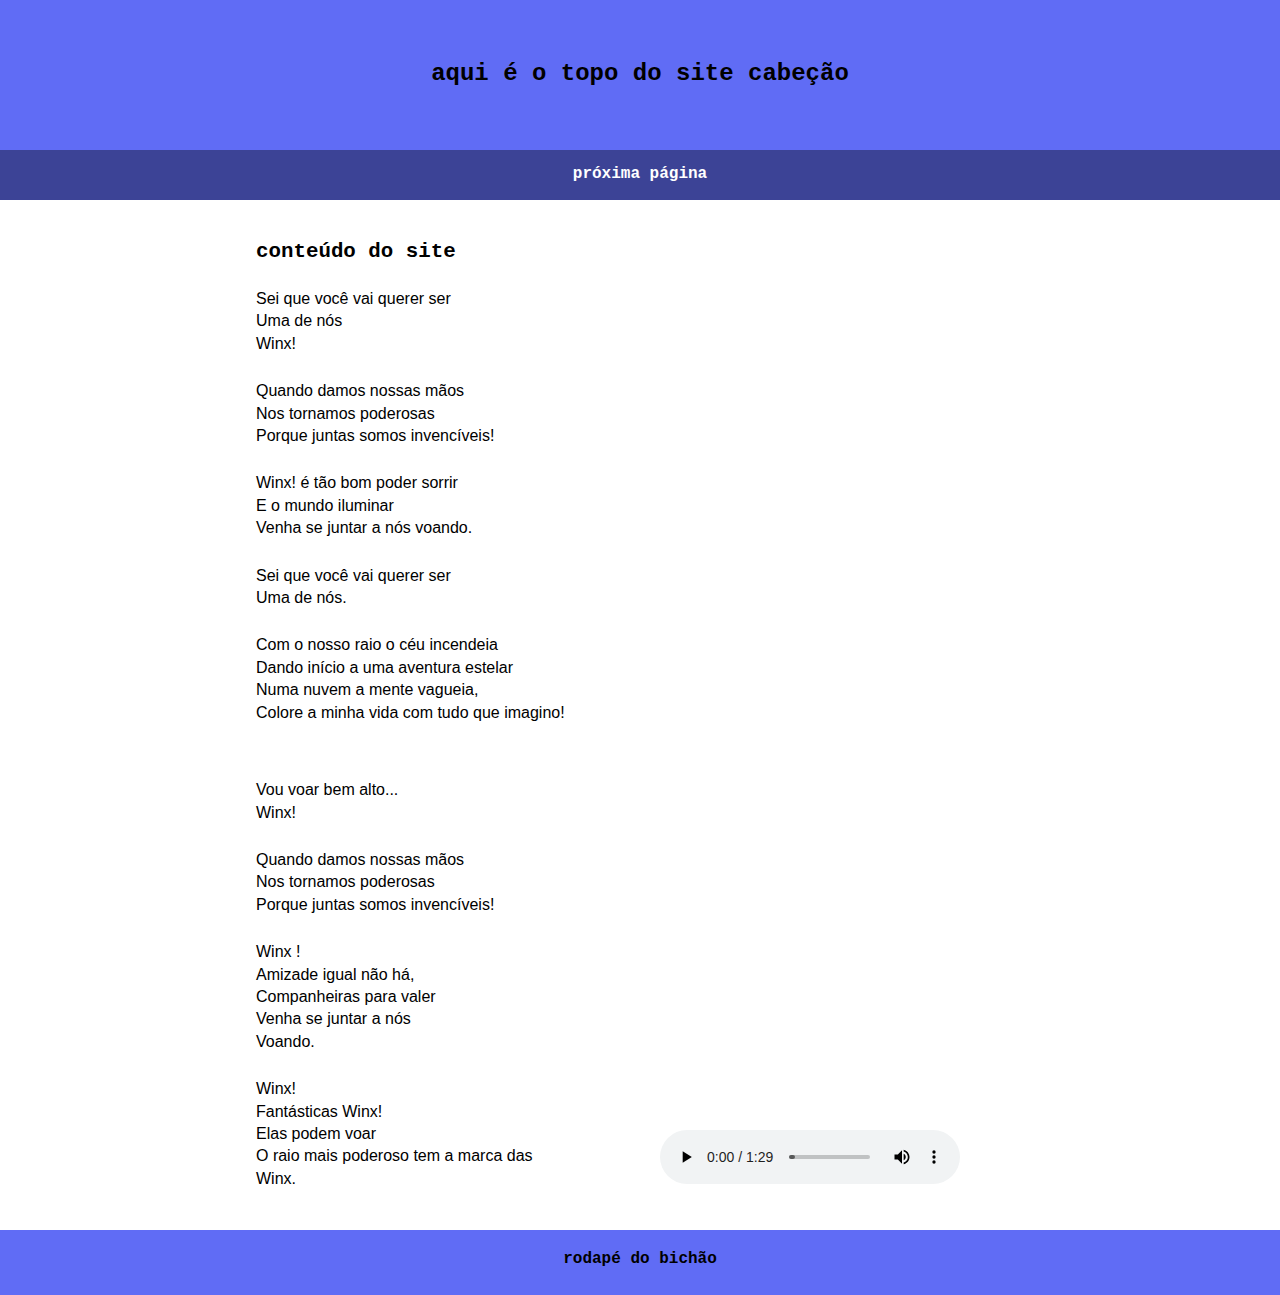
==== index.html @ 5d6345c3 "Add files via upload" ====
<!DOCTYPE html>
<html lang="pt-br">

<head>
    <meta charset="UTF-8">
    <meta http-equiv="X-UA-Compatible" content="IE=edge">
    <meta name="viewport" content="width=device-width, initial-scale=1.0">
    <link rel="stylesheet" href="style.css">
    <title>título do projeto</title>
</head>

<body>
    <header>
        <h2>
            aqui é o topo do site cabeção
        </h2>
    </header>
    <nav>
        <a href="pagina2.html">próxima página</a>
    </nav>
    <main>
        <h1>conteúdo do site</h1>

        <div id="coluna1">
            <p>
                Sei que você vai querer ser<br>
                Uma de nós<br>
                Winx!
            </p>
            <p>
                Quando damos nossas mãos<br>
                Nos tornamos poderosas<br>
                Porque juntas somos invencíveis!
            </p>
            <p>
                Winx! é tão bom poder sorrir<br>
                E o mundo iluminar<br>
                Venha se juntar a nós voando.
            </p>
            <p>
                Sei que você vai querer ser<br>
                Uma de nós.
            </p>
            <p>
                Com o nosso raio o céu incendeia<br>
                Dando início a uma aventura estelar<br>
                Numa nuvem a mente vagueia,<br>
                Colore a minha vida com tudo que imagino!
            </p>
        </div>

        <div id="coluna2">
            <p>
                Vou voar bem alto...<br>
                Winx!
            </p>
            <p>
                Quando damos nossas mãos<br>
                Nos tornamos poderosas<br>
                Porque juntas somos invencíveis!
            </p>
            <p>
                Winx !<br>
                Amizade igual não há,<br>
                Companheiras para valer<br>
                Venha se juntar a nós<br>
                Voando.
            </p>
            <p>
                Winx!<br>
                Fantásticas Winx!<br>
                Elas podem voar<br>
                O raio mais poderoso tem a marca das<br>
                Winx.
            </p>
        </div>

        <audio src="musica-winx.mp3" controls>música que marcou a infância do lucas</audio>
    </main>
    <footer>
        <p>
            rodapé do bichão
        </p>
    </footer>
</body>

</html>
---- style.css ----
* {
    margin: 0px;
    padding: 0px;
}

header {
    height: 150px;
    text-align: center;
    background-color: #606CF5;
    font-family: 'Courier New', Courier, monospace;
}

header h2 {
    padding: 60px;
    font-weight: bold;
}

nav {
    height: 20px;
    text-align: center;
    background-color: #3c4396;
    padding: 15px;
    font-family: 'Courier New', Courier, monospace;
    font-weight: bold;
}

nav a {
    margin: 20px;
    text-decoration: none;
    color: white;
}

nav a:hover {
    text-decoration: underline;
}

main {
    padding-top: 40px;
    padding-bottom: 40px;
    width: 60%;
    margin: auto;
    text-align: justify;
    font-family: Arial, Helvetica, sans-serif;
}

main h1 {
    font-size: 1.3em;
    font-family: 'Courier New', Courier, monospace;
}

main p {
    padding-top: 25px;
    line-height: 1.4em;
}

div#coluna1 {
    width: 400px;
    display: inline-block;
    margin-bottom: 30px;
}

div#coluna2 {
    width: 400px;
    display: inline-block;
}

section {
    font-family: 'Courier New', Courier, monospace;
    text-align: center;
    font-size: bold;
    padding: 200px;
}

footer {
    background-color: #606CF5;
    font-family: 'Courier New', Courier, monospace;
    text-align: center;
    height: 25px;
    padding: 20px;
    font-weight: bold;
}

.arrow{
    position: absolute;
    top: 90%;
    text-align: center;
    animation: arrow 2s alternate infinite;
}
.arrow img{
    width: 20px;
}

div.infinte{
    background-color: #606CF5;
    height: 100vh;
    text-align: center;
    font-family: 'Courier New', Courier, monospace;
}
.home, .btn{
    height: 100vh;
    display: flex;
    align-items: center;
    justify-content: center;
}
.home h2{
    font-size: 30px;
    
}
.btn{
    display: flex;
    flex-direction: column;
}
.box{
    display: none;
    width: 100%;
    text-align: center;
    margin: 20px 0;
}

@keyframes arrow {
    0%{
        top: 90%;
        
    }
    100%{
        top: 92%;
    }
}
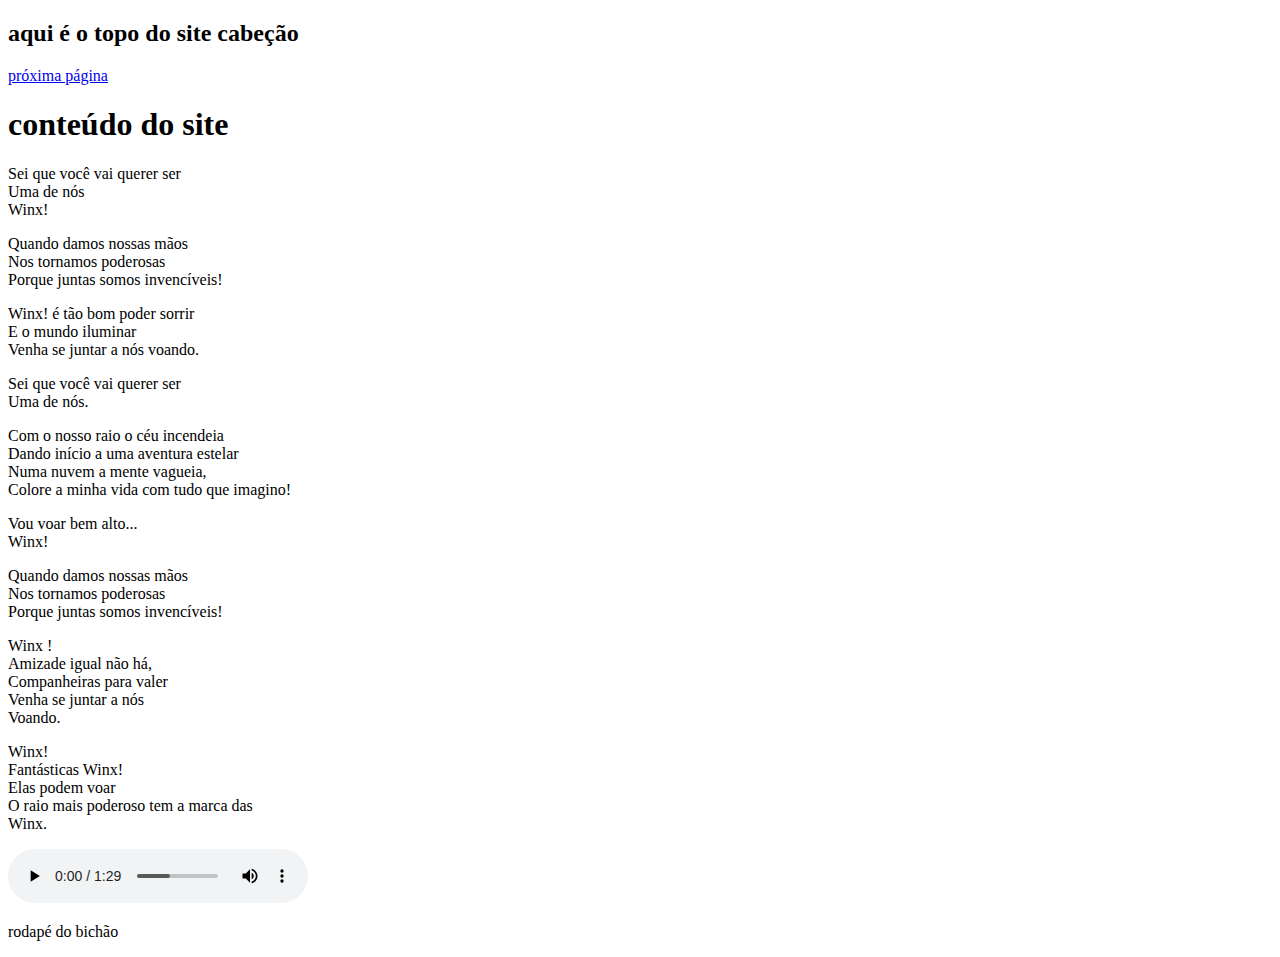
==== commit a5ee0b66: "c" ====
--- a/index.html
+++ b/index.html
@@ -5,7 +5,7 @@
     <meta charset="UTF-8">
     <meta http-equiv="X-UA-Compatible" content="IE=edge">
     <meta name="viewport" content="width=device-width, initial-scale=1.0">
-    <link rel="stylesheet" href="style.css">
+   <!---<link rel="stylesheet" href="style.css">--> 
     <title>título do projeto</title>
 </head>
 
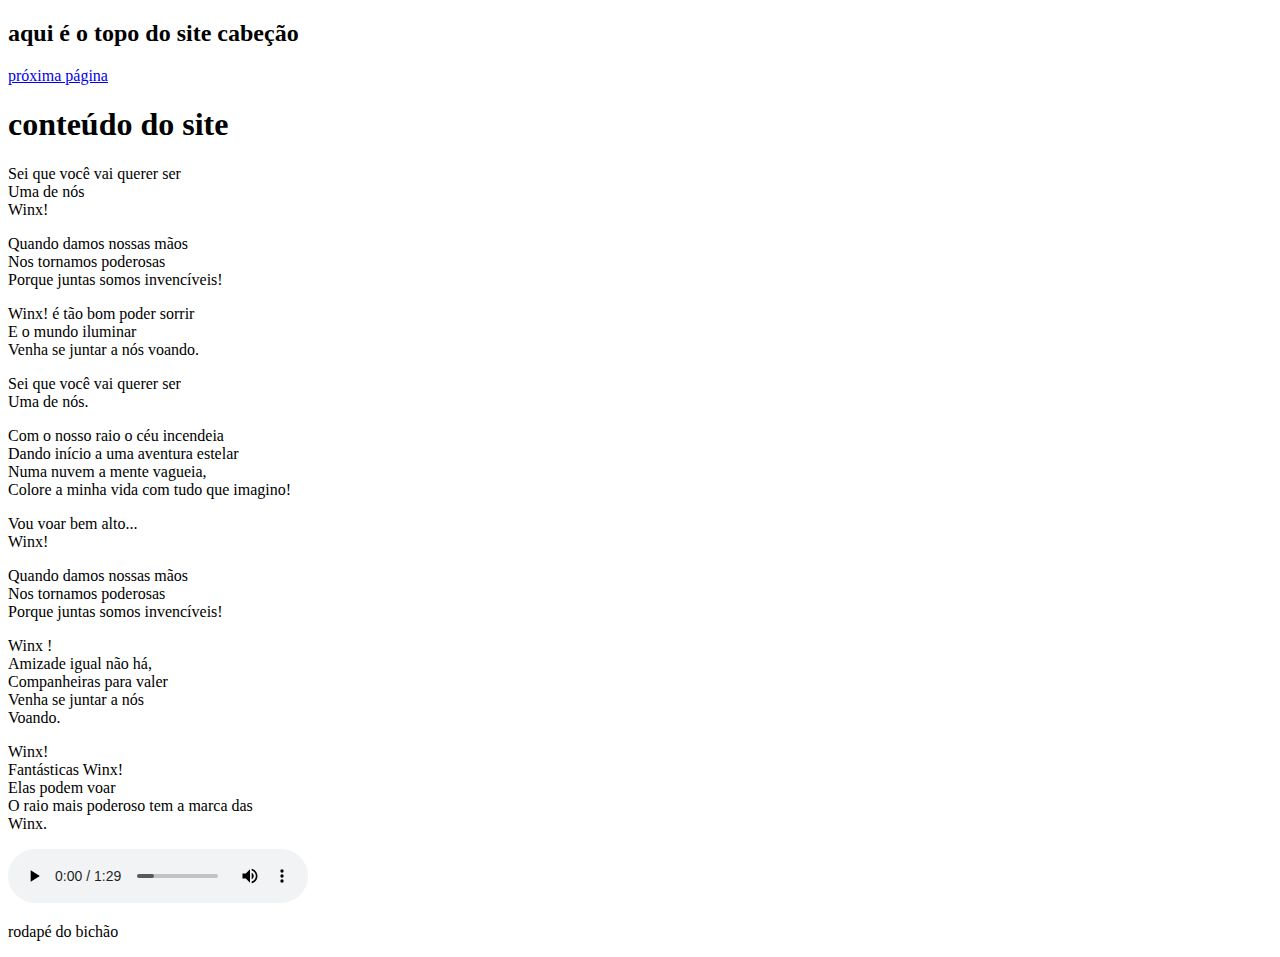
==== commit 9cf4e73c: "c" ====
--- a/index.html
+++ b/index.html
@@ -5,7 +5,7 @@
     <meta charset="UTF-8">
     <meta http-equiv="X-UA-Compatible" content="IE=edge">
     <meta name="viewport" content="width=device-width, initial-scale=1.0">
-   <!---<link rel="stylesheet" href="style.css">--> 
+   <!--<link rel="stylesheet" href="style.css">--> 
     <title>título do projeto</title>
 </head>
 
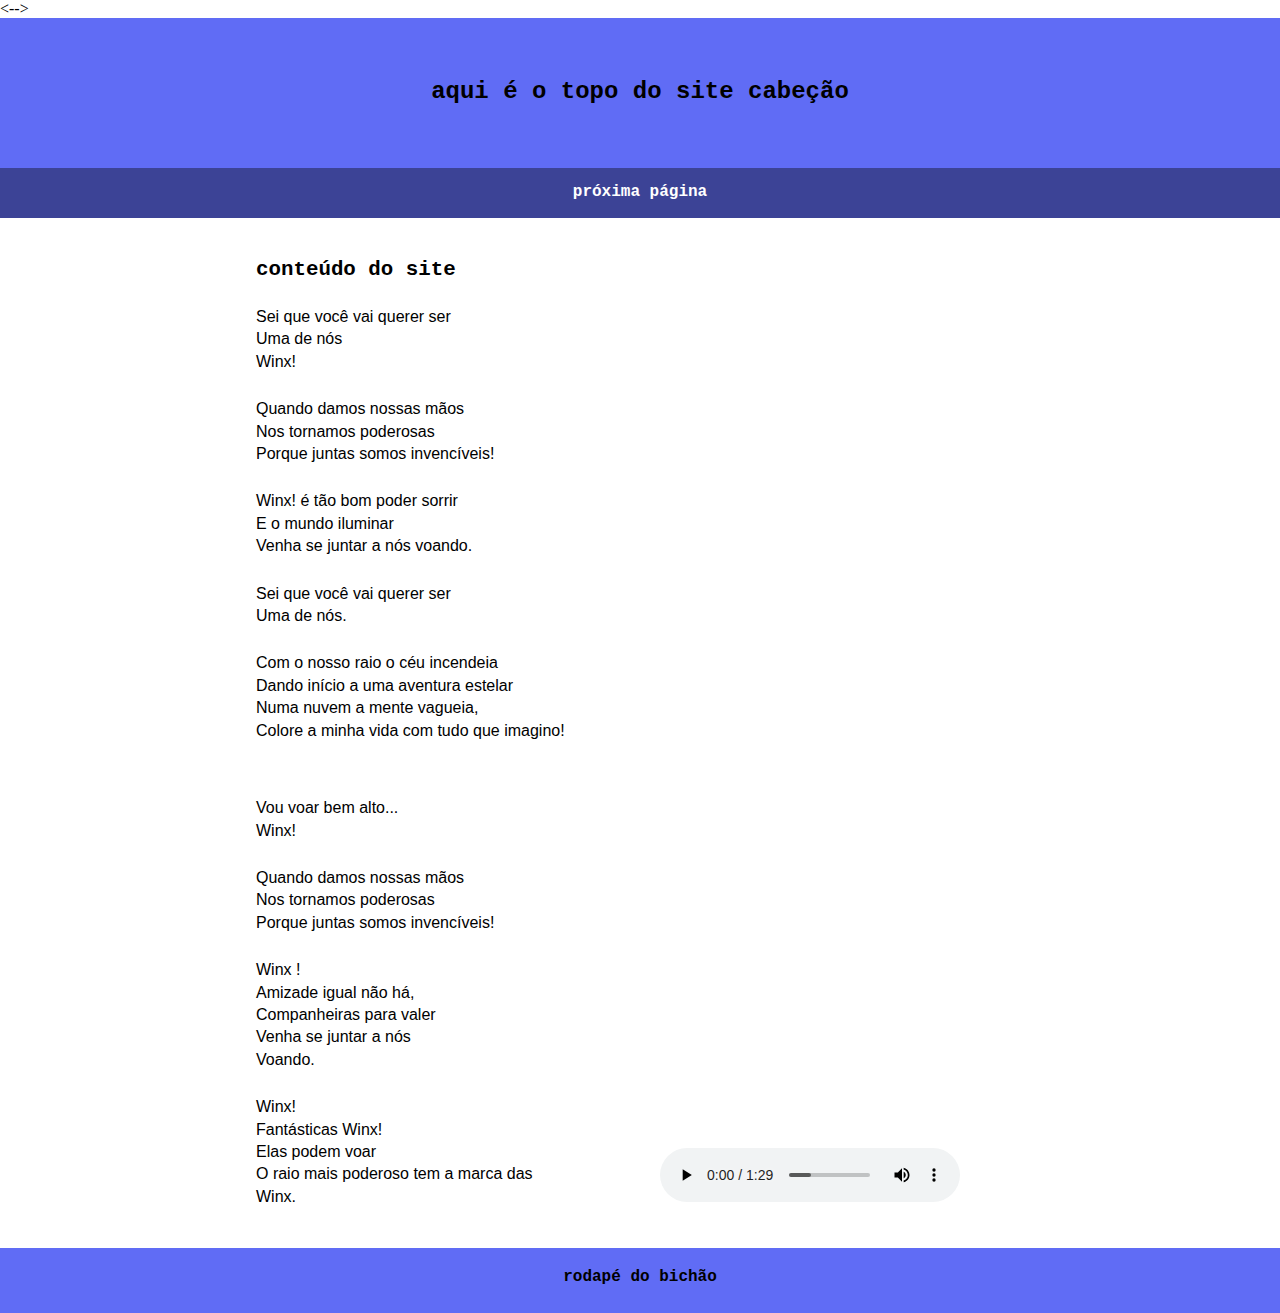
==== commit e9b792c3: "c" ====
--- a/index.html
+++ b/index.html
@@ -5,7 +5,7 @@
     <meta charset="UTF-8">
     <meta http-equiv="X-UA-Compatible" content="IE=edge">
     <meta name="viewport" content="width=device-width, initial-scale=1.0">
-   <!--<link rel="stylesheet" href="style.css">--> 
+   <<link rel="stylesheet" href="style.css">--> 
     <title>título do projeto</title>
 </head>
 
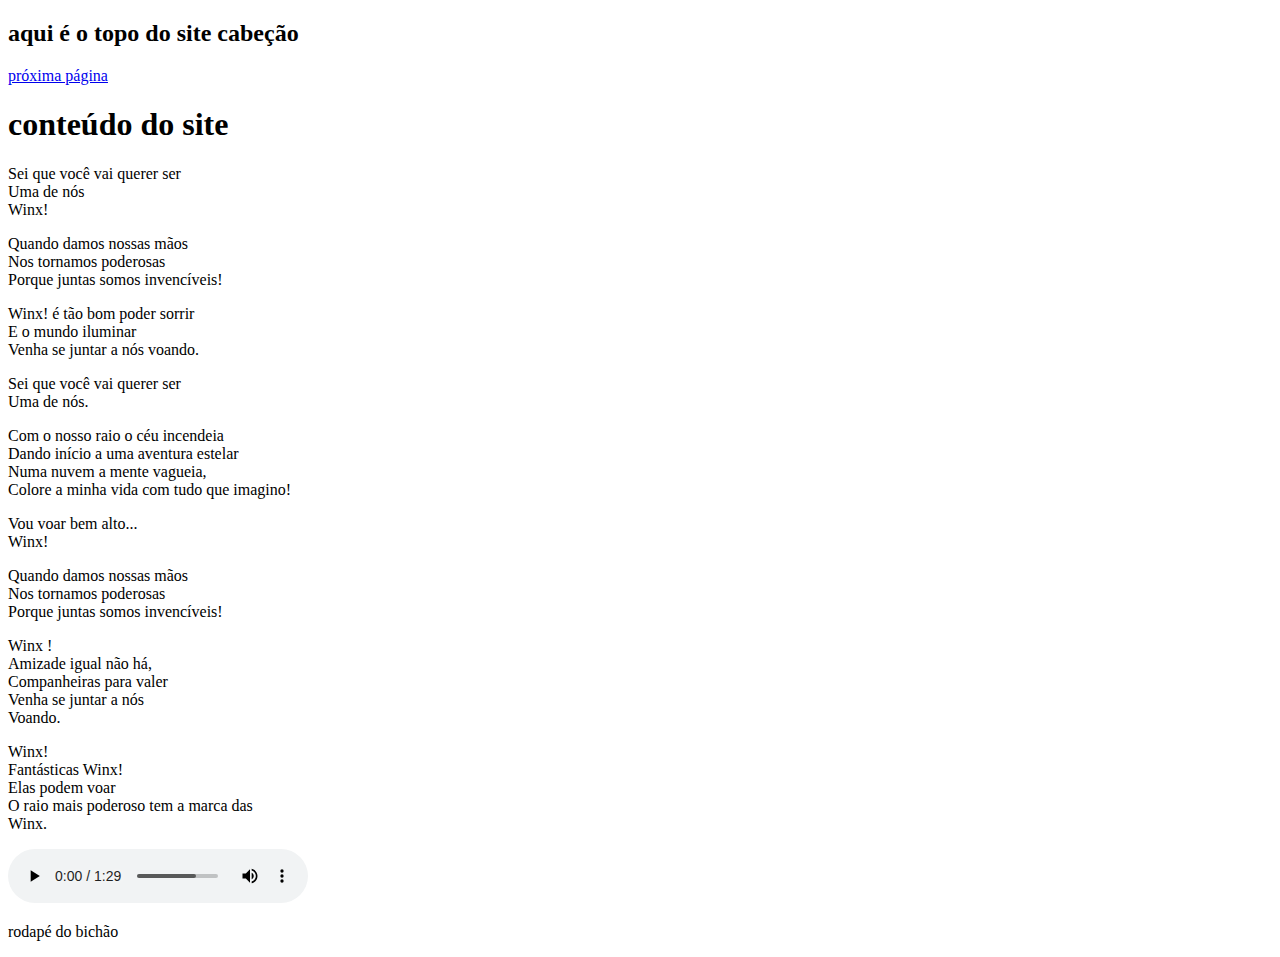
==== commit 2a0a4518: "c" ====
--- a/index.html
+++ b/index.html
@@ -5,7 +5,7 @@
     <meta charset="UTF-8">
     <meta http-equiv="X-UA-Compatible" content="IE=edge">
     <meta name="viewport" content="width=device-width, initial-scale=1.0">
-   <<link rel="stylesheet" href="style.css">--> 
+   <!--<link rel="stylesheet" href="style.css">--> 
     <title>título do projeto</title>
 </head>
 
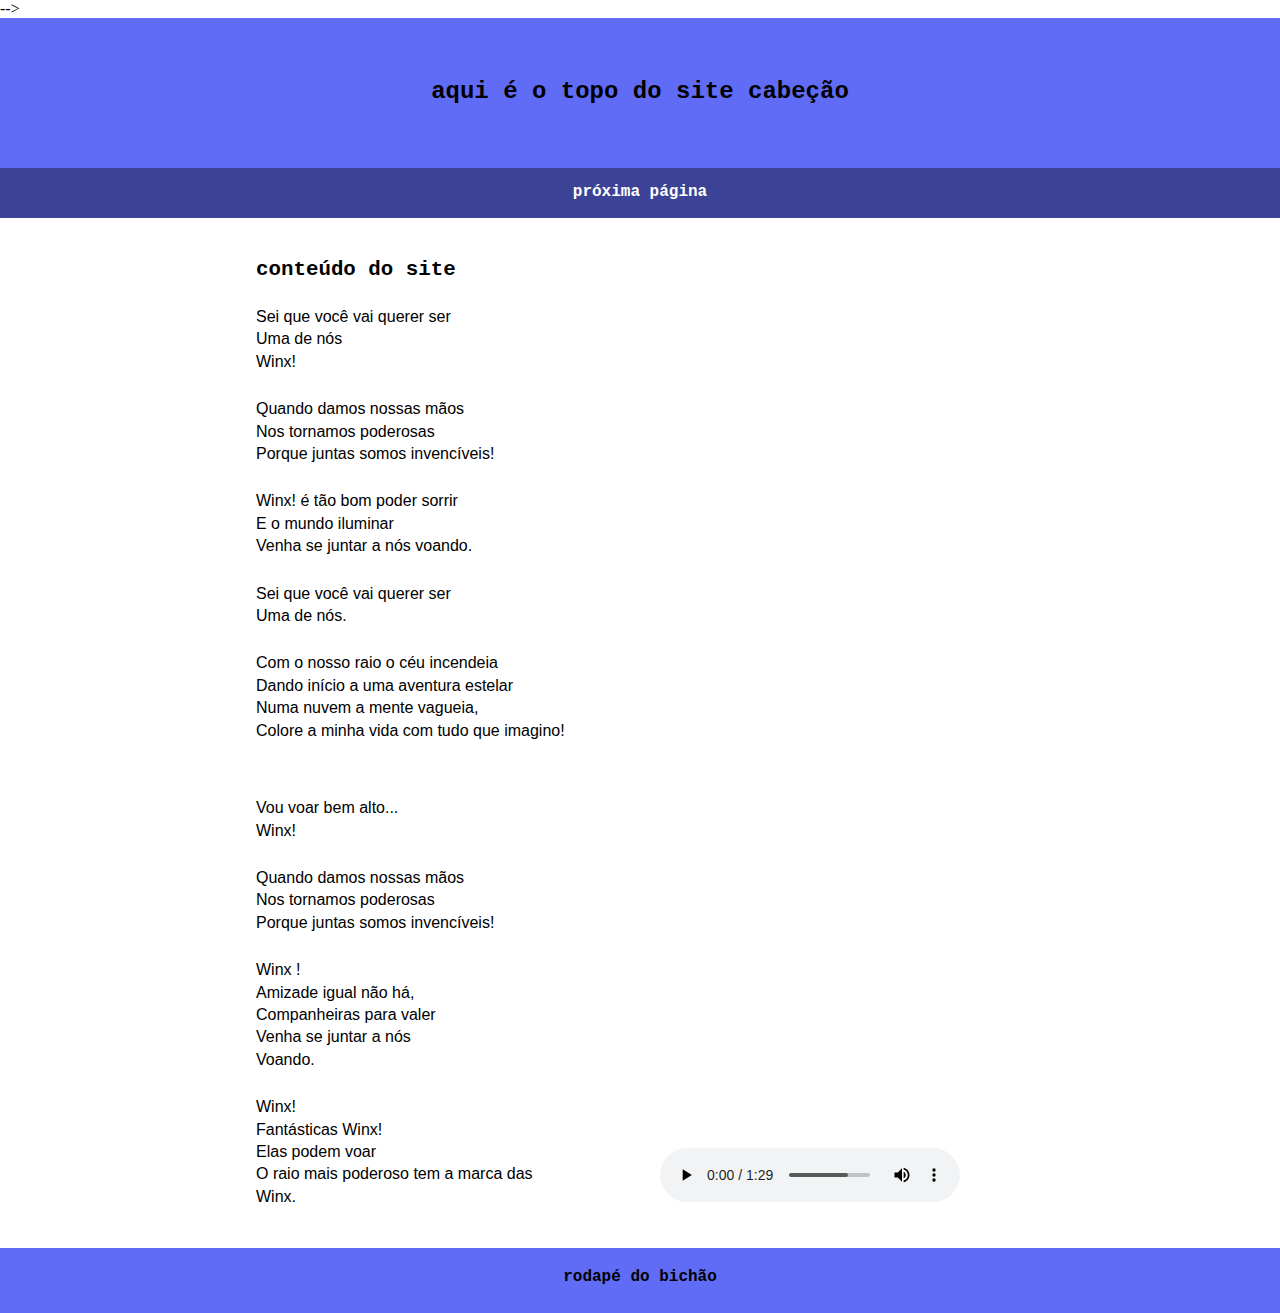
==== commit f6779e0f: "c" ====
--- a/index.html
+++ b/index.html
@@ -5,7 +5,7 @@
     <meta charset="UTF-8">
     <meta http-equiv="X-UA-Compatible" content="IE=edge">
     <meta name="viewport" content="width=device-width, initial-scale=1.0">
-   <!--<link rel="stylesheet" href="style.css">--> 
+   <link rel="stylesheet" href="style.css">--> 
     <title>título do projeto</title>
 </head>
 
